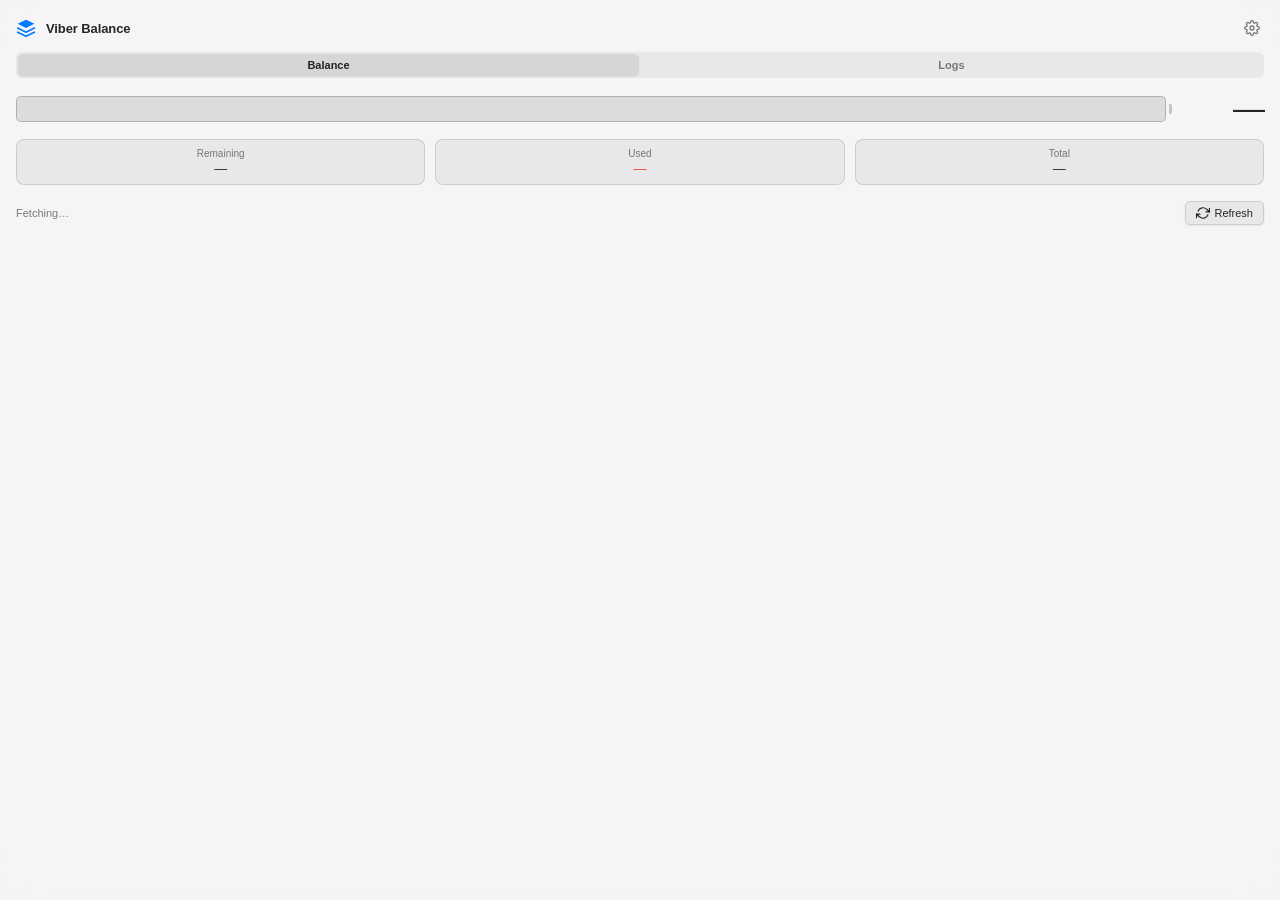
==== src/index.html @ b8929d51 "Initial commit" ====
<!DOCTYPE html>
<html lang="en">
<head>
  <meta charset="UTF-8" />
  <meta name="viewport" content="width=device-width, initial-scale=1.0" />
  <title>Viber Balance</title>
  <link rel="stylesheet" href="styles.css" />
</head>
<body class="popup-body">
  <div class="popup-container">
    <div class="popup-header">
      <svg class="logo-icon" viewBox="0 0 24 24" fill="none" xmlns="http://www.w3.org/2000/svg">
        <path d="M12 2L2 7l10 5 10-5-10-5z" fill="var(--sys-blue)"/>
        <path d="M2 17l10 5 10-5M2 12l10 5 10-5" stroke="var(--sys-blue)" stroke-width="2" stroke-linecap="round" stroke-linejoin="round"/>
      </svg>
      <span class="app-title">Viber Balance</span>
      <button class="icon-btn" id="btn-settings" title="Settings">
        <svg width="16" height="16" viewBox="0 0 24 24" fill="none" stroke="currentColor" stroke-width="2" stroke-linecap="round" stroke-linejoin="round">
          <circle cx="12" cy="12" r="3"></circle>
          <path d="M19.4 15a1.65 1.65 0 0 0 .33 1.82l.06.06a2 2 0 0 1 0 2.83 2 2 0 0 1-2.83 0l-.06-.06a1.65 1.65 0 0 0-1.82-.33 1.65 1.65 0 0 0-1 1.51V21a2 2 0 0 1-2 2 2 2 0 0 1-2-2v-.09A1.65 1.65 0 0 0 9 19.4a1.65 1.65 0 0 0-1.82.33l-.06.06a2 2 0 0 1-2.83 0 2 2 0 0 1 0-2.83l.06-.06a1.65 1.65 0 0 0 .33-1.82 1.65 1.65 0 0 0-1.51-1H3a2 2 0 0 1-2-2 2 2 0 0 1 2-2h.09A1.65 1.65 0 0 0 4.6 9a1.65 1.65 0 0 0-.33-1.82l-.06-.06a2 2 0 0 1 0-2.83 2 2 0 0 1 2.83 0l.06.06a1.65 1.65 0 0 0 1.82.33H9a1.65 1.65 0 0 0 1-1.51V3a2 2 0 0 1 2-2 2 2 0 0 1 2 2v.09a1.65 1.65 0 0 0 1 1.51 1.65 1.65 0 0 0 1.82-.33l.06-.06a2 2 0 0 1 2.83 0 2 2 0 0 1 0 2.83l-.06.06a1.65 1.65 0 0 0-.33 1.82V9a1.65 1.65 0 0 0 1.51 1H21a2 2 0 0 1 2 2 2 2 0 0 1-2 2h-.09a1.65 1.65 0 0 0-1.51 1z"></path>
        </svg>
      </button>

    </div>

    <!-- Tab Bar -->
    <div class="tab-bar">
      <button class="tab-btn active" data-tab="balance">Balance</button>
      <button class="tab-btn" data-tab="logs">Logs</button>
    </div>

    <!-- ═══ Balance View ═══ -->
    <div class="tab-content active" id="view-balance">
      <div class="battery-section">
        <div class="battery-wrap">
          <div class="battery-shell">
            <div class="battery-inner">
              <div class="battery-fill" id="battery-fill"></div>
            </div>
            <div class="battery-nub"></div>
          </div>
        </div>
        <div class="pct-text" id="pct-text">—</div>
      </div>

      <div class="stats-row">
        <div class="stat-box">
          <div class="stat-label">Remaining</div>
          <div class="stat-value" id="stat-remaining">—</div>
        </div>
        <div class="stat-box">
          <div class="stat-label">Used</div>
          <div class="stat-value used" id="stat-used">—</div>
        </div>
        <div class="stat-box">
          <div class="stat-label">Total</div>
          <div class="stat-value" id="stat-total">—</div>
        </div>
      </div>

      <div class="reset-row" id="reset-row" style="display:none">
        <svg width="14" height="14" viewBox="0 0 24 24" fill="none" stroke="currentColor" stroke-width="2" stroke-linecap="round" stroke-linejoin="round">
          <circle cx="12" cy="12" r="10"></circle>
          <polyline points="12 6 12 12 16 14"></polyline>
        </svg>
        <span id="reset-text">—</span>
      </div>

      <!-- Usage Chart -->
      <div class="chart-section" id="usage-chart-section" style="display:none">
        <div class="chart-title">Daily Usage (7 days)</div>
        <div class="usage-chart" id="usage-chart"></div>
      </div>

      <!-- Model Breakdown -->
      <div class="chart-section" id="model-breakdown-section" style="display:none">
        <div class="chart-title">Cost by Model</div>
        <div class="model-breakdown" id="model-breakdown"></div>
      </div>

      <div class="footer-row">
        <span class="last-update" id="last-update">Fetching…</span>
        <button class="refresh-btn" id="btn-refresh">
          <svg width="14" height="14" viewBox="0 0 24 24" fill="none" stroke="currentColor" stroke-width="2" stroke-linecap="round" stroke-linejoin="round">
            <polyline points="23 4 23 10 17 10"></polyline>
            <polyline points="1 20 1 14 7 14"></polyline>
            <path d="M3.51 9a9 9 0 0 1 14.85-3.36L23 10M1 14l4.64 4.36A9 9 0 0 0 20.49 15"></path>
          </svg>
          Refresh
        </button>
      </div>
    </div>

    <!-- ═══ Logs View ═══ -->
    <div class="tab-content" id="view-logs">
      <!-- Filters + Export -->
      <div class="log-filters">
        <select id="filter-model" title="Filter by model">
          <option value="">All Models</option>
        </select>
        <select id="filter-time" title="Time range">
          <option value="">All Time</option>
          <option value="15m">Last 15 min</option>
          <option value="30m">Last 30 min</option>
          <option value="1h">Last 1 hour</option>
          <option value="3h">Last 3 hours</option>
          <option value="6h">Last 6 hours</option>
          <option value="today" selected>Today</option>
          <option value="24h">Last 24 hours</option>
          <option value="7d">Last 7 days</option>
          <option value="30d">Last 30 days</option>
          <option value="month">This month</option>
        </select>
        <button class="export-btn" id="btn-export" title="Export CSV">
          <svg width="12" height="12" viewBox="0 0 24 24" fill="none" stroke="currentColor" stroke-width="2" stroke-linecap="round" stroke-linejoin="round">
            <path d="M21 15v4a2 2 0 0 1-2 2H5a2 2 0 0 1-2-2v-4"></path>
            <polyline points="7 10 12 15 17 10"></polyline>
            <line x1="12" y1="15" x2="12" y2="3"></line>
          </svg>
          CSV
        </button>
      </div>

      <!-- Stats summary -->
      <div class="log-stats" id="log-stats" style="display:none">
        <div class="stat-box">
          <div class="stat-label">Requests</div>
          <div class="stat-value" id="stat-requests">—</div>
        </div>
        <div class="stat-box">
          <div class="stat-label">Tokens</div>
          <div class="stat-value" id="stat-tokens">—</div>
        </div>
        <div class="stat-box">
          <div class="stat-label">Cost</div>
          <div class="stat-value used" id="stat-cost">—</div>
        </div>
      </div>

      <!-- Log items -->
      <div class="log-list" id="log-list">
        <div class="log-empty">Loading…</div>
      </div>

      <!-- Pagination -->
      <div class="log-pagination" id="log-pagination">
        <button class="page-btn" id="btn-prev" disabled>← Prev</button>
        <span class="page-info" id="page-info">1 / 1</span>
        <button class="page-btn" id="btn-next" disabled>Next →</button>
      </div>
    </div>
  </div>

  <script src="popup.js"></script>
</body>
</html>
---- src/styles.css ----
/* macOS Native Styled CSS */
*, *::before, *::after { box-sizing: border-box; margin: 0; padding: 0; }

:root {
  --text-main: rgba(255, 255, 255, 0.9);
  --text-muted: rgba(255, 255, 255, 0.55);
  
  --surface: rgba(255, 255, 255, 0.1);
  --surface-hover: rgba(255, 255, 255, 0.15);
  --surface-active: rgba(255, 255, 255, 0.2);
  
  --border: rgba(255, 255, 255, 0.15);
  --border-strong: rgba(255, 255, 255, 0.25);
  
  --sys-blue: #0A84FF;
  --sys-green: #30D158;
  --sys-orange: #FF9F0A;
  --sys-red: #FF453A;
  
  --shadow-sm: 0 1px 2px rgba(0, 0, 0, 0.2);
}

html, body {
  height: 100%;
  width: 100%;
}

body {
  font-family: -apple-system, BlinkMacSystemFont, "Segoe UI", Roboto, Helvetica, Arial, sans-serif;
  background: #1e1e1e;
  backdrop-filter: blur(20px);
  -webkit-backdrop-filter: blur(20px);
  color: var(--text-main);
  -webkit-font-smoothing: antialiased;
  user-select: none;
  -webkit-user-select: none;
  cursor: default;
  overflow-y: auto;
  overflow-x: hidden;
  margin: 0;
}

/* ── POPUP ─────────────────────────────── */
.popup-body { width: 100%; min-height: 100%; }

.popup-container {
  padding: 16px;
  display: flex;
  flex-direction: column;
  gap: 12px;
  height: 100%;
  box-sizing: border-box;
}

/* Tab Bar */
.tab-bar {
  display: flex;
  gap: 2px;
  background: var(--surface);
  border-radius: 6px;
  padding: 2px;
}
.tab-btn {
  flex: 1;
  background: transparent;
  border: none;
  color: var(--text-muted);
  font-size: 11px;
  font-weight: 600;
  padding: 5px 0;
  border-radius: 5px;
  cursor: default;
  transition: all 0.15s;
}
.tab-btn:hover { color: var(--text-main); }
.tab-btn.active {
  background: var(--surface-hover);
  color: var(--text-main);
  box-shadow: var(--shadow-sm);
}

/* Tab content */
.tab-content {
  display: none;
  flex-direction: column;
  gap: 12px;
}
.tab-content.active {
  display: flex;
}

/* ── LOG FILTERS ───────────────────────── */
.log-filters {
  display: flex;
  gap: 6px;
}
.log-filters select,
.log-filters input[type="date"] {
  flex: 1;
  background: var(--surface);
  border: 1px solid var(--border);
  border-radius: 6px;
  color: var(--text-main);
  font-size: 10px;
  padding: 4px 6px;
  outline: none;
  font-family: inherit;
  min-width: 0;
}
.log-filters select:focus {
  border-color: var(--sys-blue);
}

/* ── LOG STATS ─────────────────────────── */
.log-stats {
  display: flex;
  gap: 8px;
}
.log-stats .stat-box {
  flex: 1;
  padding: 6px;
}
.log-stats .stat-label { font-size: 9px; }
.log-stats .stat-value { font-size: 12px; }

/* ── LOG LIST ──────────────────────────── */
.log-list {
  display: flex;
  flex-direction: column;
  gap: 4px;
  max-height: 260px;
  overflow-y: auto;
  overflow-x: hidden;
  scrollbar-width: thin;
  scrollbar-color: var(--border) transparent;
}
.log-list::-webkit-scrollbar { width: 4px; }
.log-list::-webkit-scrollbar-track { background: transparent; }
.log-list::-webkit-scrollbar-thumb { background: var(--border); border-radius: 4px; }

.log-empty {
  text-align: center;
  color: var(--text-muted);
  font-size: 12px;
  padding: 24px 0;
}

.log-item {
  background: var(--surface);
  border: 1px solid var(--border);
  border-radius: 6px;
  padding: 7px 9px;
  transition: background 0.1s;
}
.log-item:hover { background: var(--surface-hover); }

.log-item-top {
  display: flex;
  justify-content: space-between;
  align-items: center;
  margin-bottom: 2px;
}
.log-model {
  font-size: 11px;
  font-weight: 600;
  color: var(--sys-blue);
}
.log-cost {
  font-size: 11px;
  font-weight: 500;
  color: var(--sys-orange);
}

.log-item-bottom {
  display: flex;
  justify-content: space-between;
  align-items: center;
}
.log-tokens {
  font-size: 10px;
  color: var(--text-muted);
}
.log-time {
  font-size: 10px;
  color: var(--text-muted);
}

.log-item.log-error {
  border-color: rgba(255, 69, 58, 0.3);
}
.log-content {
  font-size: 10px;
  color: var(--sys-red);
  margin-top: 3px;
  opacity: 0.85;
}

/* ── LOG PAGINATION ────────────────────── */
.log-pagination {
  display: flex;
  align-items: center;
  justify-content: space-between;
  gap: 8px;
}
.page-btn {
  background: var(--surface);
  border: 1px solid var(--border);
  color: var(--text-main);
  font-size: 10px;
  font-weight: 500;
  padding: 3px 10px;
  border-radius: 5px;
  cursor: default;
  transition: background 0.1s;
}
.page-btn:hover:not(:disabled) { background: var(--surface-hover); }
.page-btn:active:not(:disabled) { background: var(--surface-active); }
.page-btn:disabled { opacity: 0.35; }
.page-info {
  font-size: 11px;
  color: var(--text-muted);
}

/* Header */
.popup-header {
  display: flex;
  align-items: center;
  gap: 10px;
}

.logo-icon { 
  width: 20px; 
  height: 20px; 
  color: var(--sys-blue);
}

.app-title { 
  font-size: 13px; 
  font-weight: 600; 
  flex: 1; 
  color: var(--text-main);
  letter-spacing: -0.1px;
}

.icon-btn {
  background: transparent;
  border: none;
  color: var(--text-muted);
  width: 24px;
  height: 24px;
  display: flex;
  align-items: center;
  justify-content: center;
  border-radius: 6px;
  cursor: default;
  transition: all 0.15s;
}
.icon-btn:hover { 
  color: var(--text-main); 
  background: var(--surface);
}
.icon-btn:active {
  background: var(--surface-active);
}



/* Battery Section */
.battery-section {
  display: flex;
  align-items: center;
  gap: 16px;
}

.battery-wrap { flex: 1; }

.battery-shell {
  display: flex;
  align-items: center;
  gap: 3px;
}

/* macOS style battery outline */
.battery-inner {
  flex: 1;
  height: 26px;
  border: 1px solid var(--border-strong);
  border-radius: 5px;
  padding: 2px;
  background: rgba(0, 0, 0, 0.1);
  overflow: hidden;
}

.battery-nub {
  width: 3px;
  height: 10px;
  background: var(--border-strong);
  border-radius: 0 2px 2px 0;
}

.battery-fill {
  height: 100%;
  border-radius: 2px;
  width: 0%;
  transition: width 0.5s ease;
  background: var(--sys-green);
}
.battery-fill.yellow { background: var(--sys-orange); }
.battery-fill.red { background: var(--sys-red); }

.pct-text {
  font-size: 32px;
  font-weight: 300;
  letter-spacing: -1px;
  min-width: 76px;
  text-align: right;
  color: var(--text-main);
}

/* Stats */
.stats-row {
  display: flex;
  gap: 10px;
}
.stat-box {
  flex: 1;
  background: var(--surface);
  border: 1px solid var(--border);
  border-radius: 8px;
  padding: 8px;
  text-align: center;
}
.stat-label { 
  font-size: 10px; 
  color: var(--text-muted); 
  margin-bottom: 2px; 
  font-weight: 500;
}
.stat-value { 
  font-size: 13px; 
  font-weight: 500; 
}
.stat-value.used { color: var(--sys-red); }

/* Reset countdown */
.reset-row {
  display: flex;
  align-items: center;
  gap: 8px;
  padding: 6px 10px;
  background: var(--surface);
  border: 1px solid var(--border);
  border-radius: 8px;
  font-size: 12px;
  color: var(--text-muted);
}
.reset-row svg {
  flex-shrink: 0;
  color: var(--sys-orange);
}

/* Footer */
.footer-row {
  display: flex;
  align-items: center;
  justify-content: space-between;
  padding-top: 4px;
}
.last-update {
  font-size: 11px;
  color: var(--text-muted);
}
.refresh-btn {
  background: var(--surface);
  border: 1px solid var(--border);
  color: var(--text-main);
  font-size: 11px;
  font-weight: 500;
  padding: 4px 10px;
  border-radius: 5px;
  cursor: default;
  display: flex;
  align-items: center;
  gap: 4px;
  box-shadow: var(--shadow-sm);
  transition: background 0.1s;
}
.refresh-btn:hover { background: var(--surface-hover); }
.refresh-btn:active { background: var(--surface-active); }

/* ── SETTINGS ───────────────────────────── */
.settings-body { 
  width: 100%; 
  height: 100%; 
  overflow-y: auto; 
}

.settings-container {
  padding: 16px 20px 20px;
  display: flex;
  flex-direction: column;
  gap: 14px;
  min-height: 100%;
  box-sizing: border-box;
}

.settings-header {
  display: flex;
  align-items: center;
  gap: 8px;
  padding-bottom: 10px;
  border-bottom: 1px solid var(--border);
}

.settings-icon {
  color: var(--text-muted);
}

.settings-title-text { 
  font-size: 13px; 
  font-weight: 600; 
  flex: 1;
  color: var(--text-main);
}

.form-group {
  display: flex;
  flex-direction: column;
  gap: 6px;
}

/* macOS Cocoa styled form labels */
.form-group label {
  font-size: 12px;
  color: var(--text-main);
  font-weight: 500;
}

/* macOS Cocoa styled text inputs */
.form-group input[type="password"],
.form-group input[type="text"],
.form-group input[type="number"] {
  background: var(--surface);
  border: 1px solid var(--border-strong);
  border-radius: 6px;
  color: var(--text-main);
  font-size: 13px;
  padding: 6px 10px;
  width: 100%;
  outline: none;
  font-family: inherit;
  box-shadow: inset 0 1px 2px rgba(0,0,0,0.1);
  transition: border-color 0.1s, box-shadow 0.1s;
}
.form-group input:focus { 
  border-color: var(--sys-blue);
  box-shadow: 0 0 0 3px rgba(10, 132, 255, 0.3), inset 0 1px 2px rgba(0,0,0,0.1);
}

.token-wrap { position: relative; }
.token-wrap input { padding-right: 36px; font-family: monospace; }
.toggle-btn {
  position: absolute;
  right: 6px; top: 50%;
  transform: translateY(-50%);
  background: transparent; 
  border: none;
  width: 24px; height: 24px;
  display: flex; align-items: center; justify-content: center;
  color: var(--text-muted); 
  border-radius: 4px;
  transition: all 0.15s;
}
.toggle-btn:hover { background: var(--surface); color: var(--text-main); }
.toggle-btn:active { background: var(--surface-active); }

/* macOS Checkbox styling */
.checkbox-group { 
  flex-direction: row; 
  align-items: center; 
  padding: 6px 0;
}
.checkbox-label {
  display: flex;
  align-items: center;
  gap: 8px;
  font-size: 13px;
  color: var(--text-main);
}
.checkbox-label input[type="checkbox"] { 
  appearance: none;
  -webkit-appearance: none;
  width: 14px; 
  height: 14px; 
  border: 1px solid var(--border-strong);
  border-radius: 3px;
  background: var(--surface);
  position: relative;
  transition: all 0.1s;
}
.checkbox-label input[type="checkbox"]:checked {
  background: var(--sys-blue);
  border-color: var(--sys-blue);
}
.checkbox-label input[type="checkbox"]:checked::after {
  content: '';
  position: absolute;
  left: 4px; top: 1px;
  width: 4px; height: 8px;
  border: solid white;
  border-width: 0 2px 2px 0;
  transform: rotate(45deg);
}

/* macOS button styling */
.settings-actions { display: flex; justify-content: flex-end; gap: 8px; margin-top: 4px; }
.btn-save {
  background: var(--sys-blue);
  border: 1px solid rgba(0,0,0,0.2);
  color: #fff;
  font-size: 13px;
  font-weight: 500;
  padding: 4px 16px;
  border-radius: 6px;
  box-shadow: 0 1px 1px rgba(0,0,0,0.1);
  transition: filter 0.1s;
}
.btn-save:hover { filter: brightness(1.1); }
.btn-save:active { filter: brightness(0.85); }

.btn-cancel {
  background: var(--surface);
  border: 1px solid var(--border-strong);
  color: var(--text-main);
  font-size: 13px;
  font-weight: 500;
  padding: 4px 16px;
  border-radius: 6px;
  box-shadow: 0 1px 1px rgba(0,0,0,0.1);
  transition: background 0.1s;
}
.btn-cancel:hover { background: var(--surface-hover); }
.btn-cancel:active { background: var(--surface-active); }

/* Save status */
.save-status { 
  font-size: 12px; 
  color: var(--text-muted); 
  min-height: 16px; 
  text-align: center; 
}
.save-status.success { color: var(--sys-green); }

/* ── SELECT STYLING ────────────────────── */
.form-group select {
  background: var(--surface);
  border: 1px solid var(--border-strong);
  border-radius: 6px;
  color: var(--text-main);
  font-size: 13px;
  padding: 6px 10px;
  width: 100%;
  outline: none;
  font-family: inherit;
  box-shadow: inset 0 1px 2px rgba(0,0,0,0.1);
  transition: border-color 0.1s, box-shadow 0.1s;
  cursor: default;
}
.form-group select:focus {
  border-color: var(--sys-blue);
  box-shadow: 0 0 0 3px rgba(10, 132, 255, 0.3), inset 0 1px 2px rgba(0,0,0,0.1);
}

/* ── EXPORT BUTTON ─────────────────────── */
.log-actions {
  display: flex;
  justify-content: flex-end;
  gap: 6px;
}
.export-btn {
  background: var(--surface);
  border: 1px solid var(--border);
  color: var(--text-main);
  font-size: 10px;
  font-weight: 500;
  padding: 3px 10px;
  border-radius: 5px;
  cursor: default;
  display: flex;
  align-items: center;
  gap: 4px;
  transition: background 0.1s;
}
.export-btn:hover { background: var(--surface-hover); }
.export-btn:active { background: var(--surface-active); }

/* ── MODEL BREAKDOWN ───────────────────── */
.model-breakdown {
  display: flex;
  flex-direction: column;
  gap: 6px;
}
.model-bar-item {
  display: flex;
  flex-direction: column;
  gap: 3px;
}
.model-bar-header {
  display: flex;
  justify-content: space-between;
  align-items: center;
}
.model-bar-name {
  font-size: 10px;
  font-weight: 600;
  color: var(--text-main);
}
.model-bar-cost {
  font-size: 10px;
  color: var(--sys-orange);
  font-weight: 500;
}
.model-bar-track {
  height: 6px;
  background: var(--surface);
  border-radius: 3px;
  overflow: hidden;
}
.model-bar-fill {
  height: 100%;
  border-radius: 3px;
  background: var(--sys-blue);
  transition: width 0.3s ease;
}

/* ── USAGE CHART ───────────────────────── */
.usage-chart {
  display: flex;
  align-items: flex-end;
  gap: 3px;
  height: 60px;
  padding: 4px 0;
}
.chart-bar-wrap {
  flex: 1;
  display: flex;
  flex-direction: column;
  align-items: center;
  gap: 2px;
  height: 100%;
  justify-content: flex-end;
}
.chart-bar {
  width: 100%;
  min-height: 2px;
  background: var(--sys-blue);
  border-radius: 2px 2px 0 0;
  transition: height 0.3s ease;
  opacity: 0.8;
}
.chart-bar:hover { opacity: 1; }
.chart-bar-label {
  font-size: 8px;
  color: var(--text-muted);
  white-space: nowrap;
}
.chart-section {
  background: var(--surface);
  border: 1px solid var(--border);
  border-radius: 8px;
  padding: 8px 10px;
}
.chart-title {
  font-size: 10px;
  font-weight: 600;
  color: var(--text-muted);
  margin-bottom: 6px;
}

/* ── LIGHT THEME ───────────────────────── */
@media (prefers-color-scheme: light) {
  :root:not(.theme-dark) {
    --text-main: rgba(0, 0, 0, 0.85);
    --text-muted: rgba(0, 0, 0, 0.5);
    --surface: rgba(0, 0, 0, 0.05);
    --surface-hover: rgba(0, 0, 0, 0.08);
    --surface-active: rgba(0, 0, 0, 0.12);
    --border: rgba(0, 0, 0, 0.12);
    --border-strong: rgba(0, 0, 0, 0.2);
    --sys-blue: #007AFF;
    --sys-green: #28CD41;
    --sys-orange: #FF9500;
    --sys-red: #FF3B30;
    --shadow-sm: 0 1px 2px rgba(0, 0, 0, 0.08);
  }
  :root:not(.theme-dark) body {
    background: #f5f5f7;
  }
}

.theme-light {
  --text-main: rgba(0, 0, 0, 0.85);
  --text-muted: rgba(0, 0, 0, 0.5);
  --surface: rgba(0, 0, 0, 0.05);
  --surface-hover: rgba(0, 0, 0, 0.08);
  --surface-active: rgba(0, 0, 0, 0.12);
  --border: rgba(0, 0, 0, 0.12);
  --border-strong: rgba(0, 0, 0, 0.2);
  --sys-blue: #007AFF;
  --sys-green: #28CD41;
  --sys-orange: #FF9500;
  --sys-red: #FF3B30;
  --shadow-sm: 0 1px 2px rgba(0, 0, 0, 0.08);
}
.theme-light body {
  background: #f5f5f7;
}
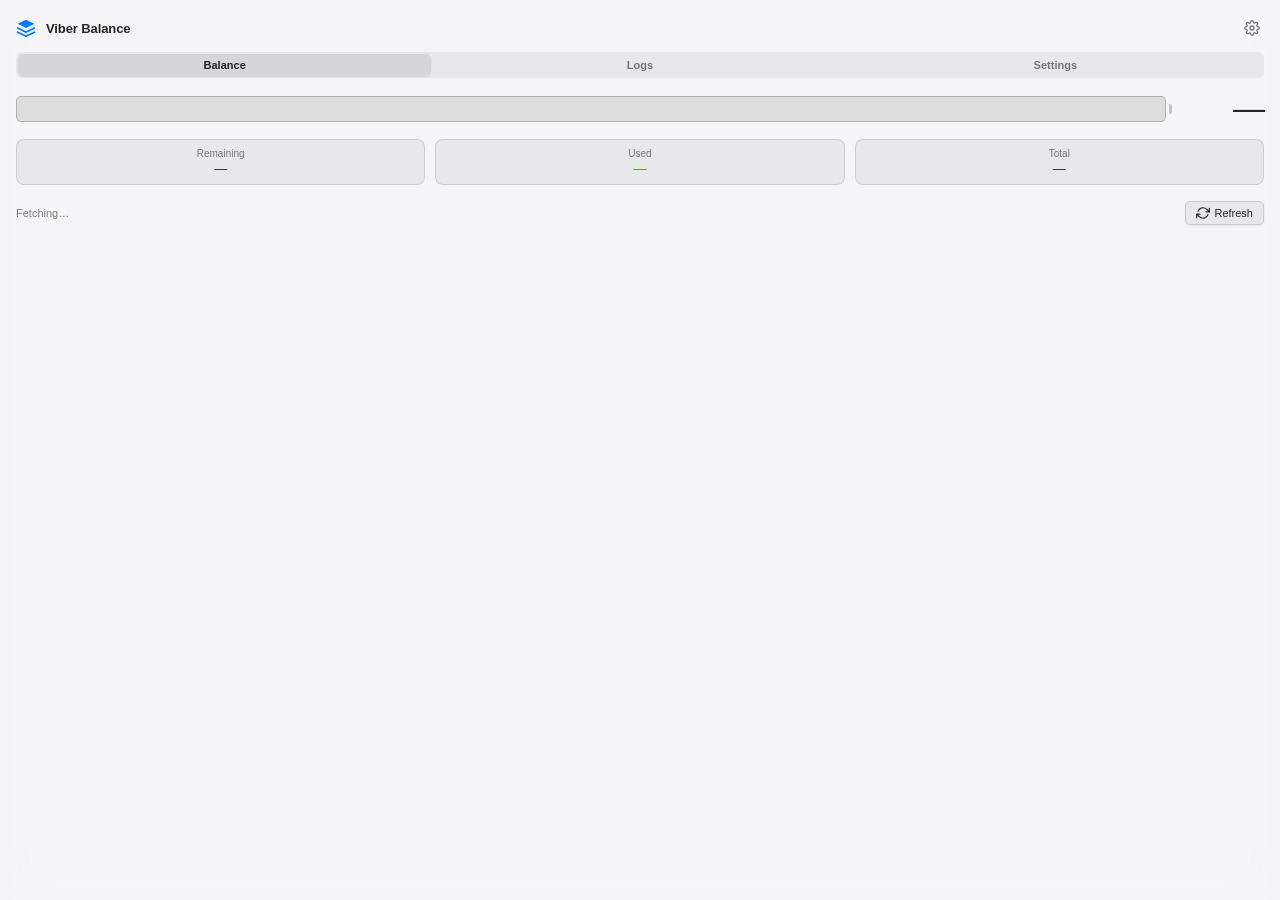
==== commit e6bbcd51: "feat: add settings tab to main popup interface Agent-Id: agent-2bab2dec-4b86-4426-b76d-10c7c2ab8c19 " ====
--- a/src/index.html
+++ b/src/index.html
@@ -27,6 +27,7 @@
     <div class="tab-bar">
       <button class="tab-btn active" data-tab="balance">Balance</button>
       <button class="tab-btn" data-tab="logs">Logs</button>
+      <button class="tab-btn" data-tab="settings">Settings</button>
     </div>
 
     <!-- ═══ Balance View ═══ -->
@@ -149,6 +150,62 @@
         <button class="page-btn" id="btn-next" disabled>Next →</button>
       </div>
     </div>
+    <!-- ═══ Settings View ═══ -->
+    <div class="tab-content" id="view-settings">
+      <div class="settings-container">
+        <div class="form-group">
+          <label for="token-input">API Token</label>
+          <div class="token-wrap">
+            <input type="password" id="token-input" placeholder="Paste your Bearer token…" autocomplete="off" />
+            <button class="toggle-btn" id="toggle-token" title="Toggle visibility">
+              <svg id="eye-icon" width="16" height="16" viewBox="0 0 24 24" fill="none" stroke="currentColor" stroke-width="2" stroke-linecap="round" stroke-linejoin="round">
+                <path d="M1 12s4-8 11-8 11 8 11 8-4 8-11 8-11-8-11-8z"></path>
+                <circle cx="12" cy="12" r="3"></circle>
+              </svg>
+            </button>
+          </div>
+        </div>
+
+        <div class="form-group">
+          <label for="interval-input">Refresh Interval (min)</label>
+          <input type="number" id="interval-input" min="1" max="60" value="5" />
+        </div>
+
+        <div class="form-group checkbox-group">
+          <label class="checkbox-label">
+            <input type="checkbox" id="show-text-check" checked />
+            <span>Show % in global status bar</span>
+          </label>
+        </div>
+
+        <div class="form-group">
+          <label for="theme-select">Theme</label>
+          <select id="theme-select">
+            <option value="system">System</option>
+            <option value="light">Light</option>
+            <option value="dark">Dark</option>
+          </select>
+        </div>
+
+        <div class="form-group">
+          <label for="alert-threshold">Alert When Balance Below (%)</label>
+          <input type="number" id="alert-threshold" min="0" max="100" value="20" />
+        </div>
+
+        <div class="form-group checkbox-group">
+          <label class="checkbox-label">
+            <input type="checkbox" id="auto-start-check" />
+            <span>Launch at login</span>
+          </label>
+        </div>
+
+        <div class="settings-actions">
+          <button class="btn-save" id="btn-save">Save &amp; Apply</button>
+        </div>
+
+        <div class="save-status" id="save-status"></div>
+      </div>
+    </div>
   </div>
 
   <script src="popup.js"></script>
--- a/src/styles.css
+++ b/src/styles.css
@@ -389,38 +389,10 @@
 .refresh-btn:active { background: var(--surface-active); }
 
 /* ── SETTINGS ───────────────────────────── */
-.settings-body { 
-  width: 100%; 
-  height: 100%; 
-  overflow-y: auto; 
-}
-
 .settings-container {
-  padding: 16px 20px 20px;
   display: flex;
   flex-direction: column;
   gap: 14px;
-  min-height: 100%;
-  box-sizing: border-box;
-}
-
-.settings-header {
-  display: flex;
-  align-items: center;
-  gap: 8px;
-  padding-bottom: 10px;
-  border-bottom: 1px solid var(--border);
-}
-
-.settings-icon {
-  color: var(--text-muted);
-}
-
-.settings-title-text { 
-  font-size: 13px; 
-  font-weight: 600; 
-  flex: 1;
-  color: var(--text-main);
 }
 
 .form-group {
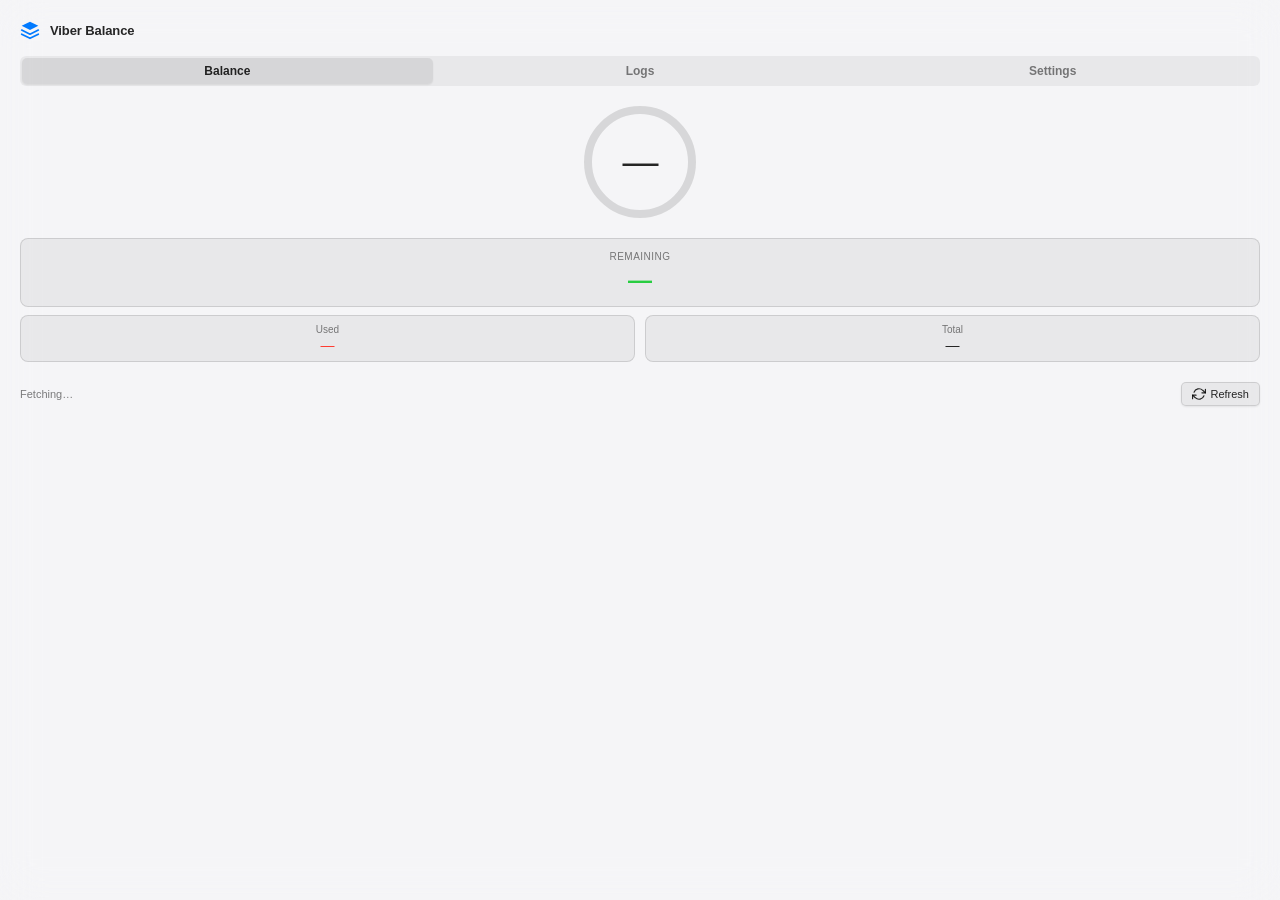
==== commit de92a875: "refactor: simplify tray menu and modernize popup UI Remove "Refresh Now" and "Show % Text" from tray" ====
--- a/src/index.html
+++ b/src/index.html
@@ -14,13 +14,6 @@
         <path d="M2 17l10 5 10-5M2 12l10 5 10-5" stroke="var(--sys-blue)" stroke-width="2" stroke-linecap="round" stroke-linejoin="round"/>
       </svg>
       <span class="app-title">Viber Balance</span>
-      <button class="icon-btn" id="btn-settings" title="Settings">
-        <svg width="16" height="16" viewBox="0 0 24 24" fill="none" stroke="currentColor" stroke-width="2" stroke-linecap="round" stroke-linejoin="round">
-          <circle cx="12" cy="12" r="3"></circle>
-          <path d="M19.4 15a1.65 1.65 0 0 0 .33 1.82l.06.06a2 2 0 0 1 0 2.83 2 2 0 0 1-2.83 0l-.06-.06a1.65 1.65 0 0 0-1.82-.33 1.65 1.65 0 0 0-1 1.51V21a2 2 0 0 1-2 2 2 2 0 0 1-2-2v-.09A1.65 1.65 0 0 0 9 19.4a1.65 1.65 0 0 0-1.82.33l-.06.06a2 2 0 0 1-2.83 0 2 2 0 0 1 0-2.83l.06-.06a1.65 1.65 0 0 0 .33-1.82 1.65 1.65 0 0 0-1.51-1H3a2 2 0 0 1-2-2 2 2 0 0 1 2-2h.09A1.65 1.65 0 0 0 4.6 9a1.65 1.65 0 0 0-.33-1.82l-.06-.06a2 2 0 0 1 0-2.83 2 2 0 0 1 2.83 0l.06.06a1.65 1.65 0 0 0 1.82.33H9a1.65 1.65 0 0 0 1-1.51V3a2 2 0 0 1 2-2 2 2 0 0 1 2 2v.09a1.65 1.65 0 0 0 1 1.51 1.65 1.65 0 0 0 1.82-.33l.06-.06a2 2 0 0 1 2.83 0 2 2 0 0 1 0 2.83l-.06.06a1.65 1.65 0 0 0-.33 1.82V9a1.65 1.65 0 0 0 1.51 1H21a2 2 0 0 1 2 2 2 2 0 0 1-2 2h-.09a1.65 1.65 0 0 0-1.51 1z"></path>
-        </svg>
-      </button>
-
     </div>
 
     <!-- Tab Bar -->
@@ -32,30 +25,28 @@
 
     <!-- ═══ Balance View ═══ -->
     <div class="tab-content active" id="view-balance">
-      <div class="battery-section">
-        <div class="battery-wrap">
-          <div class="battery-shell">
-            <div class="battery-inner">
-              <div class="battery-fill" id="battery-fill"></div>
-            </div>
-            <div class="battery-nub"></div>
-          </div>
-        </div>
+      <div class="progress-ring-section">
+        <svg class="progress-ring" width="120" height="120" viewBox="0 0 120 120">
+          <circle class="progress-ring-bg" cx="60" cy="60" r="52" />
+          <circle class="progress-ring-fill" id="progress-ring-fill" cx="60" cy="60" r="52" />
+        </svg>
         <div class="pct-text" id="pct-text">—</div>
       </div>
 
-      <div class="stats-row">
-        <div class="stat-box">
+      <div class="stats-hero">
+        <div class="stat-box hero-stat">
           <div class="stat-label">Remaining</div>
           <div class="stat-value" id="stat-remaining">—</div>
         </div>
-        <div class="stat-box">
-          <div class="stat-label">Used</div>
-          <div class="stat-value used" id="stat-used">—</div>
-        </div>
-        <div class="stat-box">
-          <div class="stat-label">Total</div>
-          <div class="stat-value" id="stat-total">—</div>
+        <div class="stats-secondary">
+          <div class="stat-box">
+            <div class="stat-label">Used</div>
+            <div class="stat-value used" id="stat-used">—</div>
+          </div>
+          <div class="stat-box">
+            <div class="stat-label">Total</div>
+            <div class="stat-value" id="stat-total">—</div>
+          </div>
         </div>
       </div>
 
--- a/src/styles.css
+++ b/src/styles.css
@@ -44,10 +44,10 @@
 .popup-body { width: 100%; min-height: 100%; }
 
 .popup-container {
-  padding: 16px;
-  display: flex;
-  flex-direction: column;
-  gap: 12px;
+  padding: 20px;
+  display: flex;
+  flex-direction: column;
+  gap: 16px;
   height: 100%;
   box-sizing: border-box;
 }
@@ -65,9 +65,9 @@
   background: transparent;
   border: none;
   color: var(--text-muted);
-  font-size: 11px;
+  font-size: 12px;
   font-weight: 600;
-  padding: 5px 0;
+  padding: 6px 0;
   border-radius: 5px;
   cursor: default;
   transition: all 0.15s;
@@ -83,7 +83,7 @@
 .tab-content {
   display: none;
   flex-direction: column;
-  gap: 12px;
+  gap: 16px;
 }
 .tab-content.active {
   display: flex;
@@ -265,80 +265,104 @@
 
 
 
-/* Battery Section */
-.battery-section {
-  display: flex;
-  align-items: center;
-  gap: 16px;
-}
-
-.battery-wrap { flex: 1; }
-
-.battery-shell {
-  display: flex;
-  align-items: center;
-  gap: 3px;
-}
-
-/* macOS style battery outline */
-.battery-inner {
-  flex: 1;
-  height: 26px;
-  border: 1px solid var(--border-strong);
-  border-radius: 5px;
-  padding: 2px;
-  background: rgba(0, 0, 0, 0.1);
-  overflow: hidden;
-}
-
-.battery-nub {
-  width: 3px;
-  height: 10px;
-  background: var(--border-strong);
-  border-radius: 0 2px 2px 0;
-}
-
-.battery-fill {
-  height: 100%;
-  border-radius: 2px;
-  width: 0%;
-  transition: width 0.5s ease;
-  background: var(--sys-green);
-}
-.battery-fill.yellow { background: var(--sys-orange); }
-.battery-fill.red { background: var(--sys-red); }
-
-.pct-text {
-  font-size: 32px;
+/* Progress Ring Section */
+.progress-ring-section {
+  display: flex;
+  align-items: center;
+  justify-content: center;
+  position: relative;
+  width: 120px;
+  height: 120px;
+  margin: 0 auto;
+}
+
+.progress-ring {
+  transform: rotate(-90deg);
+}
+
+.progress-ring-bg {
+  fill: none;
+  stroke: var(--border);
+  stroke-width: 8;
+}
+
+.progress-ring-fill {
+  fill: none;
+  stroke: var(--sys-green);
+  stroke-width: 8;
+  stroke-linecap: round;
+  stroke-dasharray: 326.73;
+  stroke-dashoffset: 326.73;
+  transition: stroke-dashoffset 0.6s ease, stroke 0.3s ease;
+}
+
+.progress-ring-section .pct-text {
+  position: absolute;
+  top: 50%;
+  left: 50%;
+  transform: translate(-50%, -50%);
+  font-size: 36px;
   font-weight: 300;
   letter-spacing: -1px;
-  min-width: 76px;
-  text-align: right;
-  color: var(--text-main);
+  color: var(--text-main);
+  text-align: center;
 }
 
 /* Stats */
-.stats-row {
-  display: flex;
-  gap: 10px;
+.stats-hero {
+  display: flex;
+  flex-direction: column;
+  gap: 8px;
 }
 .stat-box {
-  flex: 1;
   background: var(--surface);
   border: 1px solid var(--border);
   border-radius: 8px;
   padding: 8px;
   text-align: center;
 }
-.stat-label { 
-  font-size: 10px; 
-  color: var(--text-muted); 
-  margin-bottom: 2px; 
-  font-weight: 500;
-}
-.stat-value { 
-  font-size: 13px; 
-  font-weight: 500; 
+.hero-stat {
+  padding: 12px 8px;
+}
+.hero-stat .stat-label {
+  font-size: 10px;
+  color: var(--text-muted);
+  font-weight: 500;
+  margin-bottom: 4px;
+  text-transform: uppercase;
+  letter-spacing: 0.5px;
+}
+.hero-stat .stat-value {
+  font-size: 24px;
+  font-weight: 600;
+  color: var(--sys-green);
+}
+.stats-secondary {
+  display: flex;
+  gap: 10px;
+}
+.stats-secondary .stat-box {
+  flex: 1;
+}
+.stats-secondary .stat-label {
+  font-size: 10px;
+  color: var(--text-muted);
+  margin-bottom: 2px;
+  font-weight: 500;
+}
+.stats-secondary .stat-value {
+  font-size: 14px;
+  font-weight: 500;
+}
+.stat-label {
+  font-size: 10px;
+  color: var(--text-muted);
+  margin-bottom: 2px;
+  font-weight: 500;
+}
+.stat-value {
+  font-size: 14px;
+  font-weight: 500;
 }
 .stat-value.used { color: var(--sys-red); }
 
@@ -351,7 +375,7 @@
   background: var(--surface);
   border: 1px solid var(--border);
   border-radius: 8px;
-  font-size: 12px;
+  font-size: 11px;
   color: var(--text-muted);
 }
 .reset-row svg {
